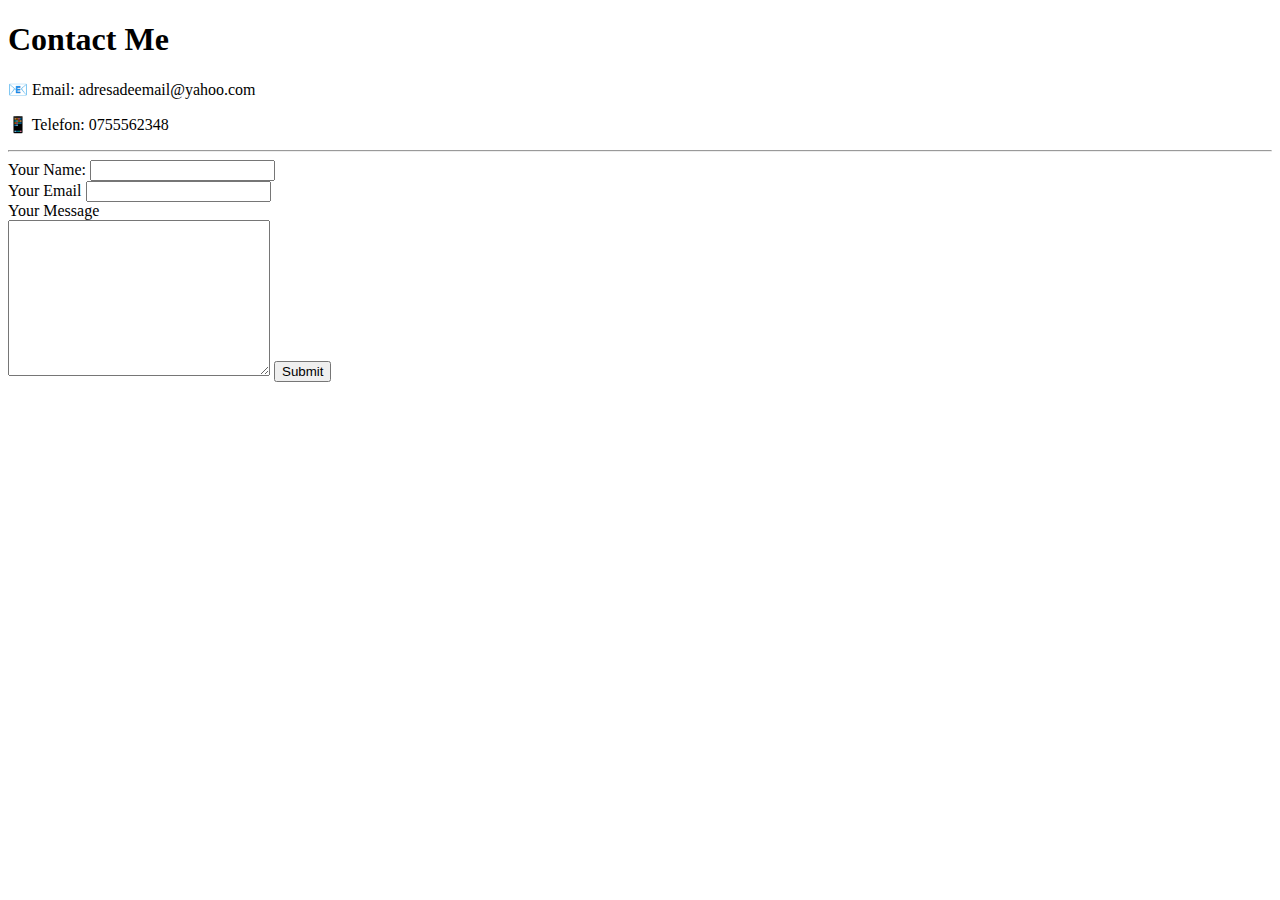
==== contact.html @ a82fb7ab "Add files via upload" ====
<!DOCTYPE html>
<html lang="en">
<head>
    <meta charset="UTF-8">
    <title>Contact</title>
</head>
<body>
    <h1>Contact Me</h1>
    <p>📧 Email: adresadeemail@yahoo.com</p>
    <p>📱 Telefon: 0755562348</p>
    <hr>
    <form action="mailto:app110698@gmail.com" method="post" enctype="text/plain">
        <label>Your Name:</label>
        <input type="text" name="yourName">
        <br>
        <label>Your Email</label>
        <input type="email" name=""yourEmail><br>
        <label>Your Message</label>
        <br>
        <textarea name="yourMessage" rows="10" cols="30"></textarea>
        <input type="submit" name="">
    </form>
</body>
</html>
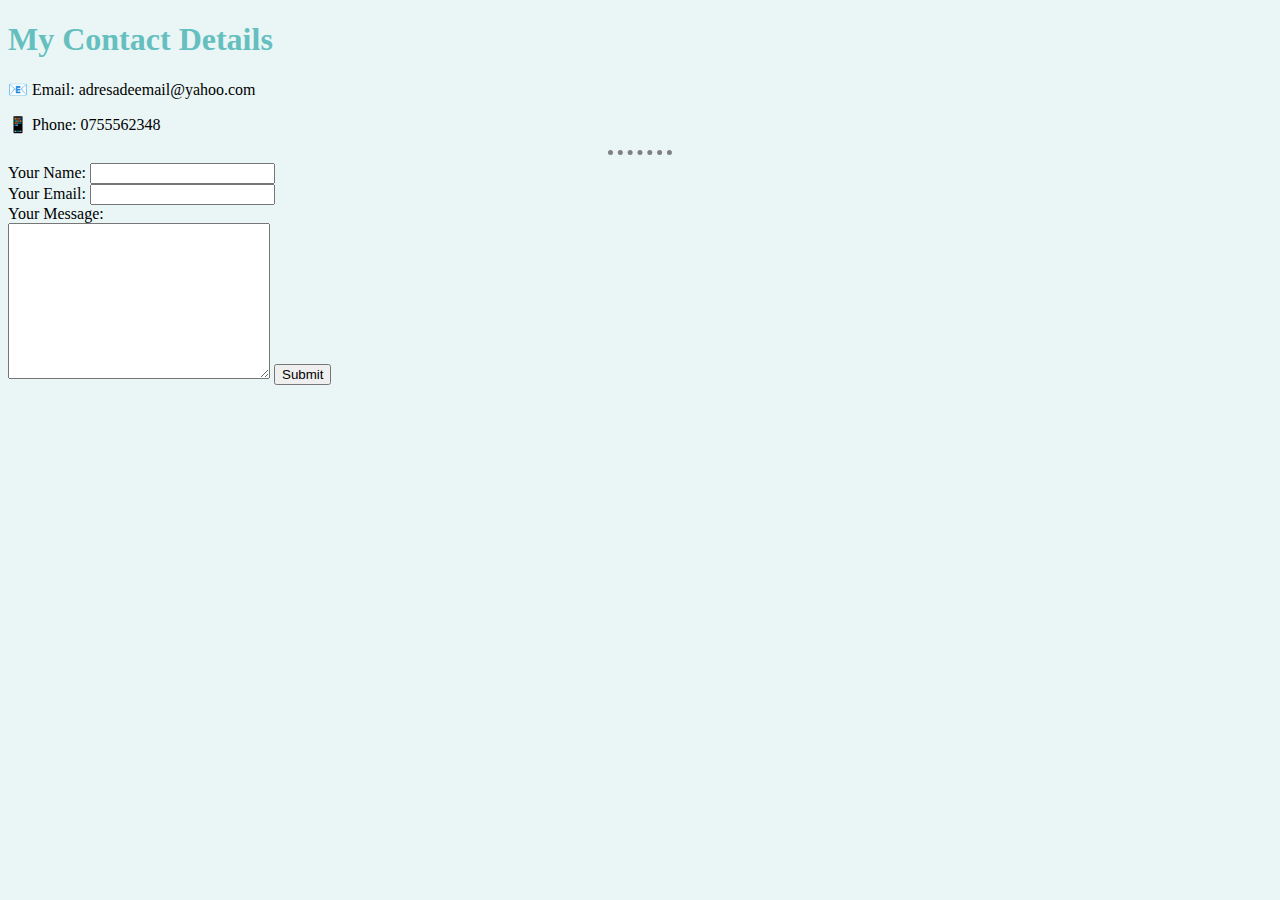
==== commit c9d98dae: "CSS" ====
--- a/contact.html
+++ b/contact.html
@@ -3,19 +3,20 @@
 <head>
     <meta charset="UTF-8">
     <title>Contact</title>
+     <link rel="stylesheet" href="css/styles.css">
 </head>
 <body>
-    <h1>Contact Me</h1>
+    <h1>My Contact Details</h1>
     <p>📧 Email: adresadeemail@yahoo.com</p>
-    <p>📱 Telefon: 0755562348</p>
+    <p>📱 Phone: 0755562348</p>
     <hr>
     <form action="mailto:app110698@gmail.com" method="post" enctype="text/plain">
         <label>Your Name:</label>
         <input type="text" name="yourName">
         <br>
-        <label>Your Email</label>
-        <input type="email" name=""yourEmail><br>
-        <label>Your Message</label>
+        <label>Your Email:</label>
+        <input type="email" name="yourEmail"><br>
+        <label>Your Message:</label>
         <br>
         <textarea name="yourMessage" rows="10" cols="30"></textarea>
         <input type="submit" name="">
--- a/css/styles.css
+++ b/css/styles.css
@@ -0,0 +1,19 @@
+body{
+    background-color: #EAF6F6;
+}
+
+hr{
+    border-style: none;
+    border-top-style: dotted;
+    border-color: grey;
+    border-width: 5px;
+    width: 5%;
+}
+
+img{
+    height: 200px;
+}
+
+h1, h3{
+    color: #66BFBF;
+}